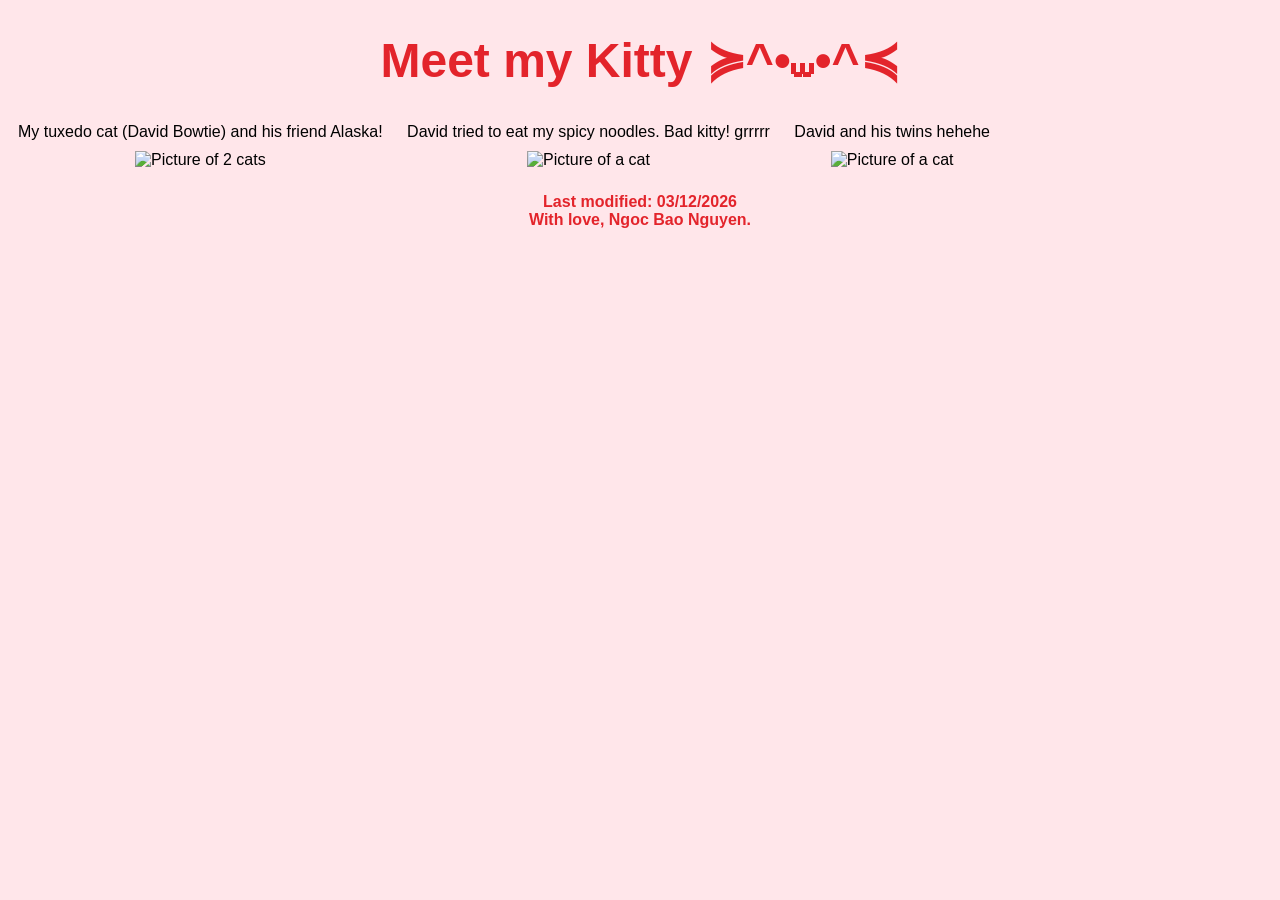
==== photogallery.html @ 2b3e4583 "Add files via upload" ====
<!DOCTYPE html>
<html lang="en">
    <head>
        <title>Ngoc Bao Nguyen</title>
        <link rel="icon" type="image/png" href="pinkflower.png">
        <link rel="stylesheet" href="style.css">
    </head>
    <body>
        <h1>Meet my Kitty ≽^•⩊•^≼</h1>

        <div class="gallery">
                <div class="description"> My tuxedo cat (David Bowtie) and his friend Alaska!</div>
                    <img src="img/cat.JPG" alt="Picture of 2 cats">
            </div>

            <div class="gallery">
                <div class="description"> David tried to eat my spicy noodles. Bad kitty! grrrrr</div>
                    <img src="img/cat1.jpg" alt="Picture of a cat">
            </div>

            <div class="gallery">
                <div class="description"> David and his twins hehehe</div>
                    <img src="img/cat2.jpg" alt="Picture of a cat">
            </div>

         <footer>
            <h3>
                Last modified: 03/12/2026<br>
                With love, Ngoc Bao Nguyen.
            </h3>
        </footer>

    </body>
</html>
---- style.css ----
.container {
    max-width: 1000px;
    margin: 50px auto;
    display: grid;
    grid-gap: 10px;
    grid-template-columns: 250px minmax(0,1fr) ;
}

.header-image {
    text-align: center;
    margin: 20px 0;
}

.header-image img {
    max-width: 80%;
    height: auto;
}

.header-image figcaption {
    margin-top: 8px;
    font-size: 14px;
    color: #e3242b;
}

nav ul {
    list-style: none;
    padding: 0;
}

header {
    grid-row: 1 / 2;
    grid-column: 1 / 3;
    border: white 8px solid;
}

nav {
    grid-row: 2 / 3;
    grid-column: 1 / 2;
    height: max-content;
    border: white 8px solid;
    text-align: center;
}

main {
    grid-row: 2 / 3;
    grid-column: 2 / 3;
    height: max-content;
    border: white 8px solid;
}

footer {
    grid-row: 3 / 4;
    grid-column: 1 / 3;
    border: #ffe6ea 8px solid;
}

body {
  font-family: "DM Sans", sans-serif;
  background-color: #ffe6ea;
  color: #black;
}

h1 {
    font-size: 48px;
    text-align: center;
    font-weight: 600;
    margin-bottom: 15px;
    color: #e3242b
  }
  h2 {
    font-size: 24px;
    text-align: center;
    font-weight: 1000;
    margin-bottom: 8px;
    color: #e3242b
  }

h3 {
    font-size: 16px;
    text-align: center;
    font-weight: bold;
    color: #e3242b
}

p {
    font-size: 14px;
     max-width: 600px
    line-height: 1.6
    text-align: left;
    color: black;
    margin: 10px;
    padding: 10px;
}

a {
    text-decoration: none;
    color: black;
    font-weight: bold;
}

a:hover{
    text-decoration: none;
    color: #e3242b;
}

.gallery {
    display: inline-block;
    text-align: center;
    width: 30%
    margin: 20px;
    vertical-align: top;
}

.gallery .description {
    padding: 10px;
    text-align: center;
    margin-top: 10px;
}

.gallery img{
    width: 30%;
    height: auto;
}
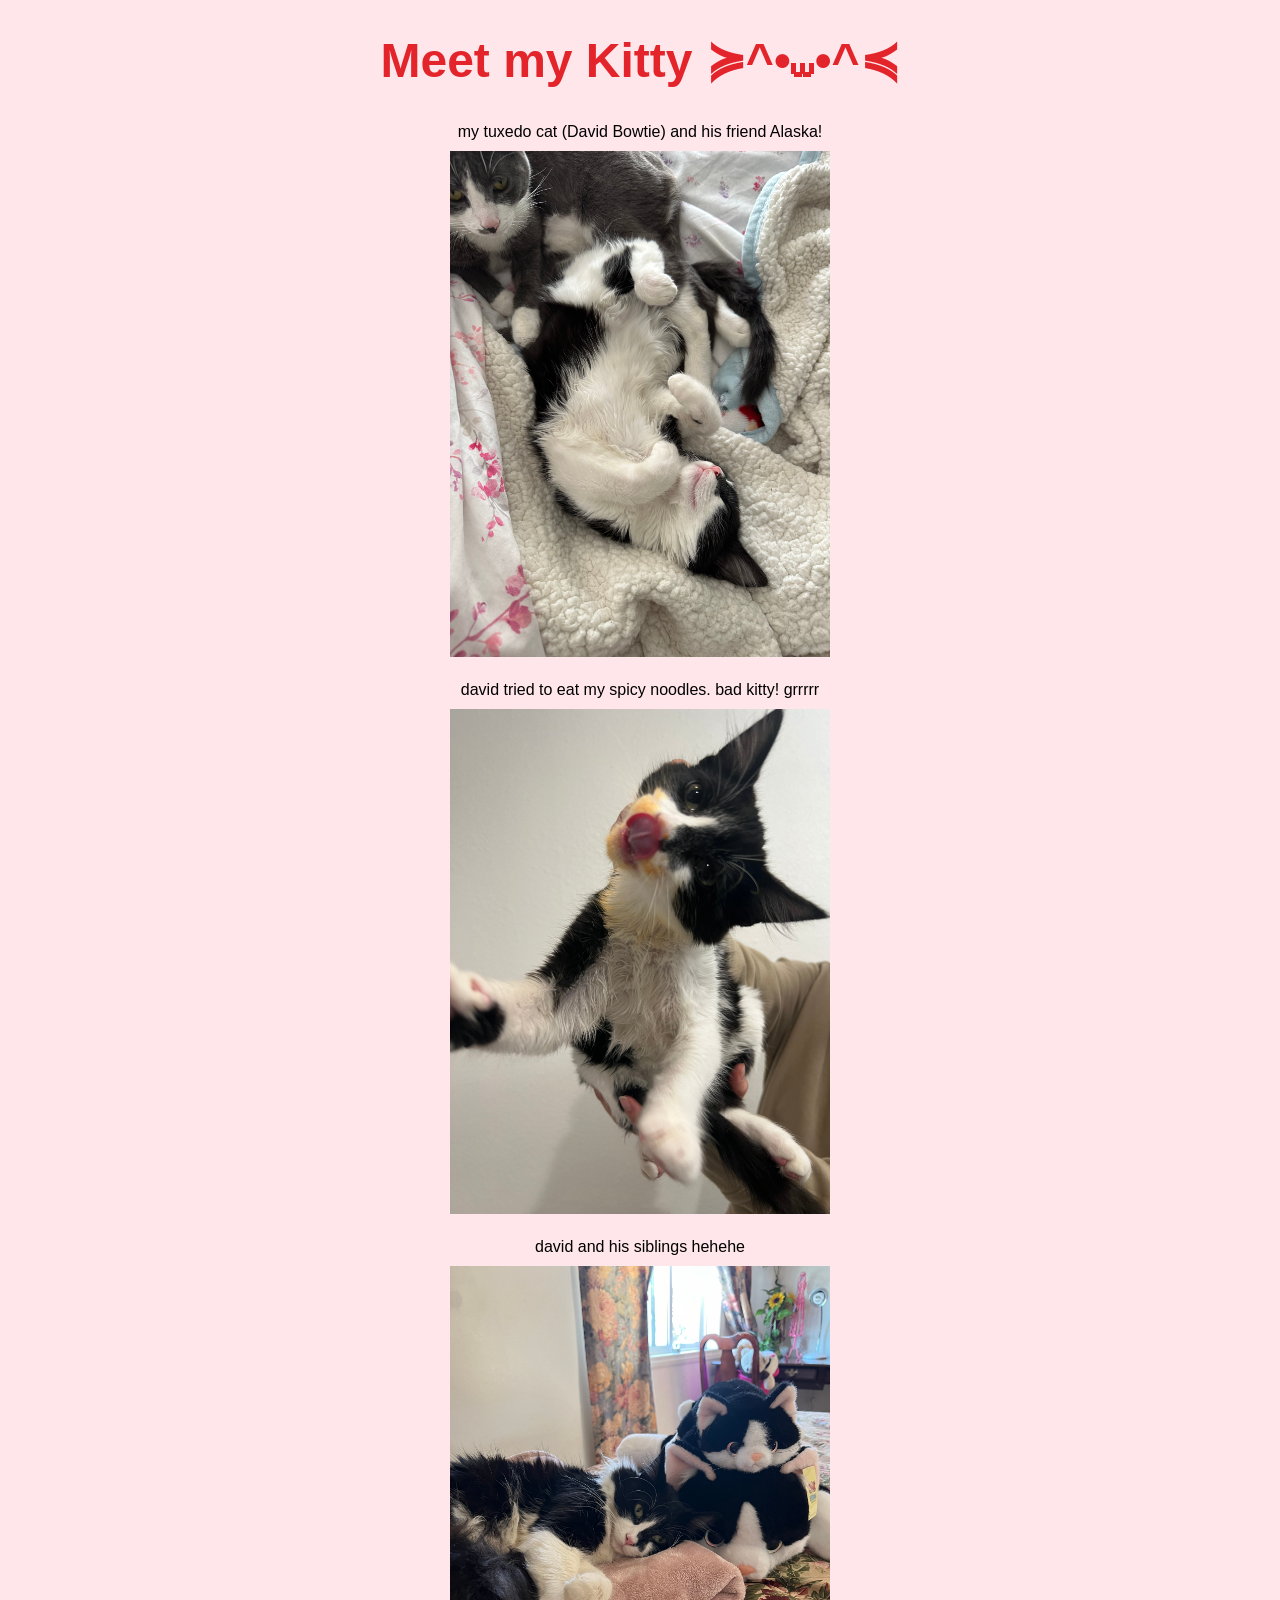
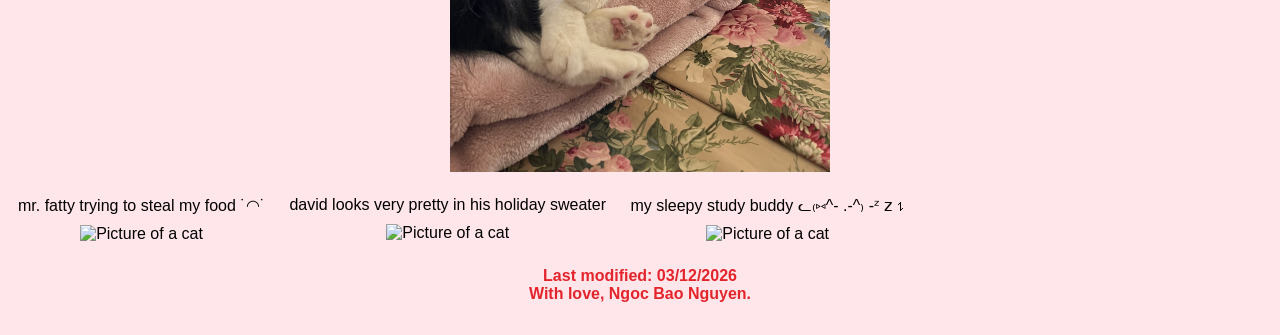
==== commit 03488994: "Update photogallery.html" ====
--- a/photogallery.html
+++ b/photogallery.html
@@ -9,18 +9,33 @@
         <h1>Meet my Kitty ≽^•⩊•^≼</h1>
 
         <div class="gallery">
-                <div class="description"> My tuxedo cat (David Bowtie) and his friend Alaska!</div>
+                <div class="description"> my tuxedo cat (David Bowtie) and his friend Alaska!</div>
                     <img src="img/cat.JPG" alt="Picture of 2 cats">
             </div>
 
             <div class="gallery">
-                <div class="description"> David tried to eat my spicy noodles. Bad kitty! grrrrr</div>
+                <div class="description"> david tried to eat my spicy noodles. bad kitty! grrrrr</div>
                     <img src="img/cat1.jpg" alt="Picture of a cat">
             </div>
 
             <div class="gallery">
-                <div class="description"> David and his twins hehehe</div>
+                <div class="description"> david and his siblings hehehe</div>
                     <img src="img/cat2.jpg" alt="Picture of a cat">
+            </div>
+
+            <div class="gallery">
+                <div class="description"> mr. fatty trying to steal my food ˙◠˙</div>
+                    <img src="img/cat3.jpg" alt="Picture of a cat">
+            </div>
+
+            <div class="gallery">
+                <div class="description"> david looks very pretty in his holiday sweater </div>
+                    <img src="img/cat4.jpg" alt="Picture of a cat">
+            </div>
+
+            <div class="gallery">
+                <div class="description"> my sleepy study buddy ᓚ₍⑅^- .-^₎ -ᶻ 𝗓 𐰁 </div>
+                    <img src="img/cat5.jpg" alt="Picture of a cat">
             </div>
 
          <footer>
@@ -31,4 +46,4 @@
         </footer>
 
     </body>
-</html>+</html>
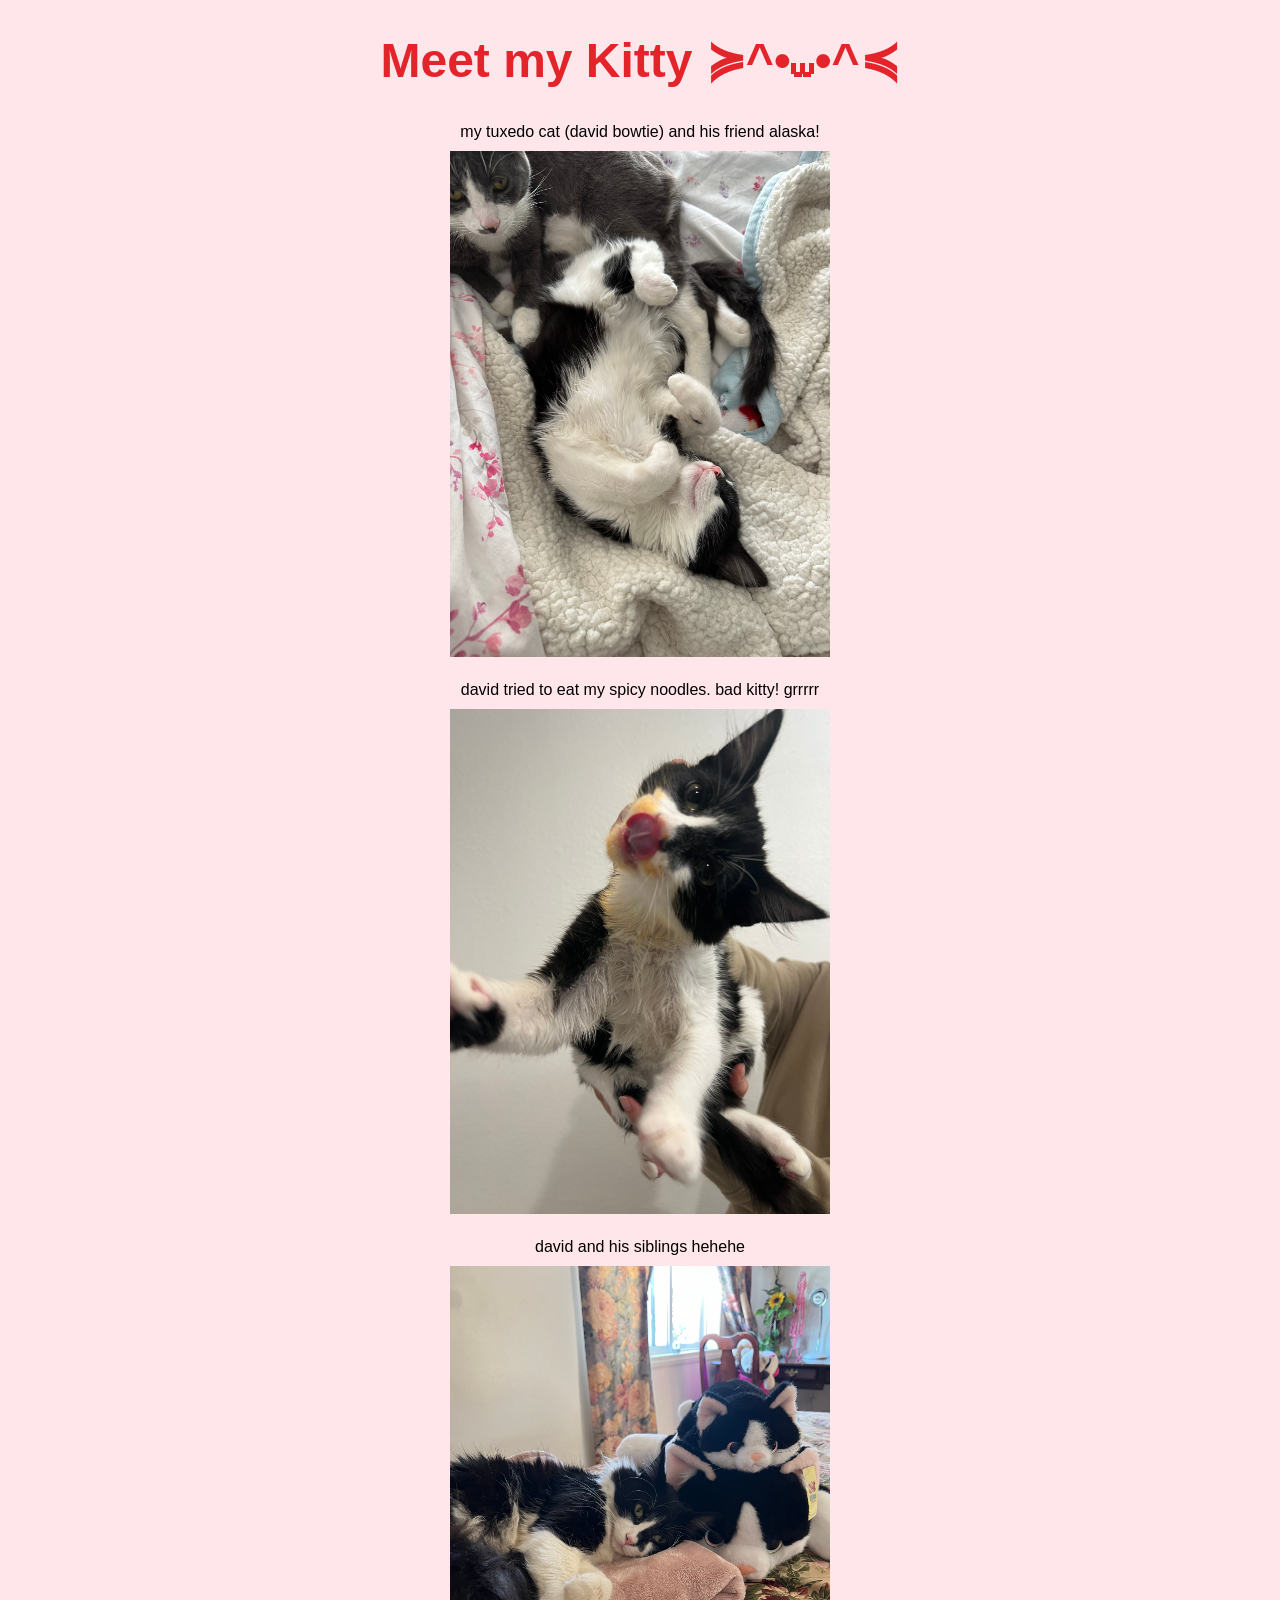
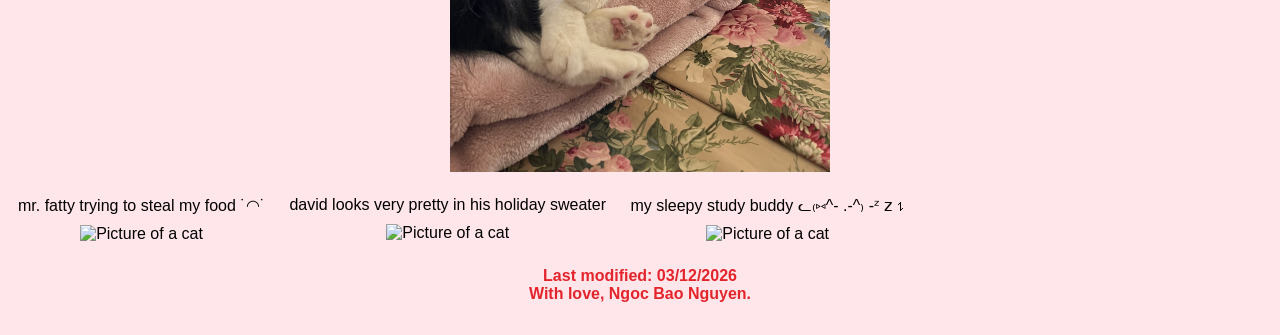
==== commit f12a87d8: "Update photogallery.html" ====
--- a/photogallery.html
+++ b/photogallery.html
@@ -9,7 +9,7 @@
         <h1>Meet my Kitty ≽^•⩊•^≼</h1>
 
         <div class="gallery">
-                <div class="description"> my tuxedo cat (David Bowtie) and his friend Alaska!</div>
+                <div class="description"> my tuxedo cat (david bowtie) and his friend alaska!</div>
                     <img src="img/cat.JPG" alt="Picture of 2 cats">
             </div>
 
